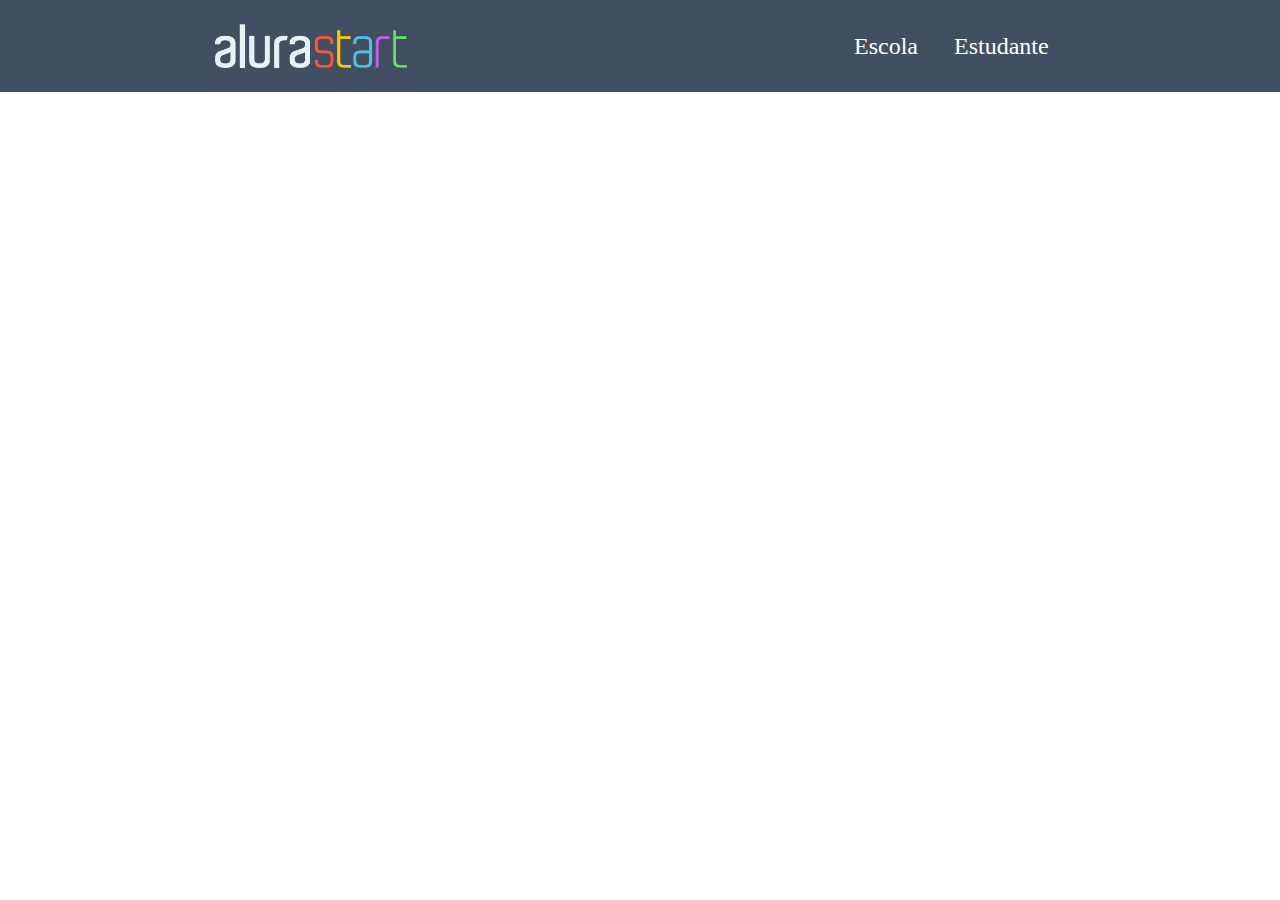
==== index.html @ 9630de8c "cabecalho esta completo" ====
<html lang="en">
<head>
    <meta charset="UTF-8">
    <meta http-equiv="X-UA-Compatible" content="IE=edge">
    <meta name="viewport" content="width=device-width, initial-scale=1.0">
    <title>Document</title>
    <link rel="stylesheet" href="style.css">
</head>
<body>
    <header class="cabecalho"> 
        <img class="cabecalho-imagem" src="alura.png" alt="logo da alura start">
        <ul class="cabecalho-lista">
            <li class="cabecalho-lista-item">Escola</li>
            <li class="cabecalho-lista-item">Estudante</li>
        </ul>
    </header>

</body>
</html>
---- style.css ----
*{
    margin: 0;
    padding: 0;
}
.cabecalho {
    background-color: #424E61;
    color: white;
display: flex;
justify-content: space-around;
align-items: center;
padding: 24px 0;
}   
.cabecalho-imagem{
    width: 15%;
}
.cabecalho-lista-item{
    display : inline-block ;
    margin : 0 16px ;
    font-size: 24px;
   

}
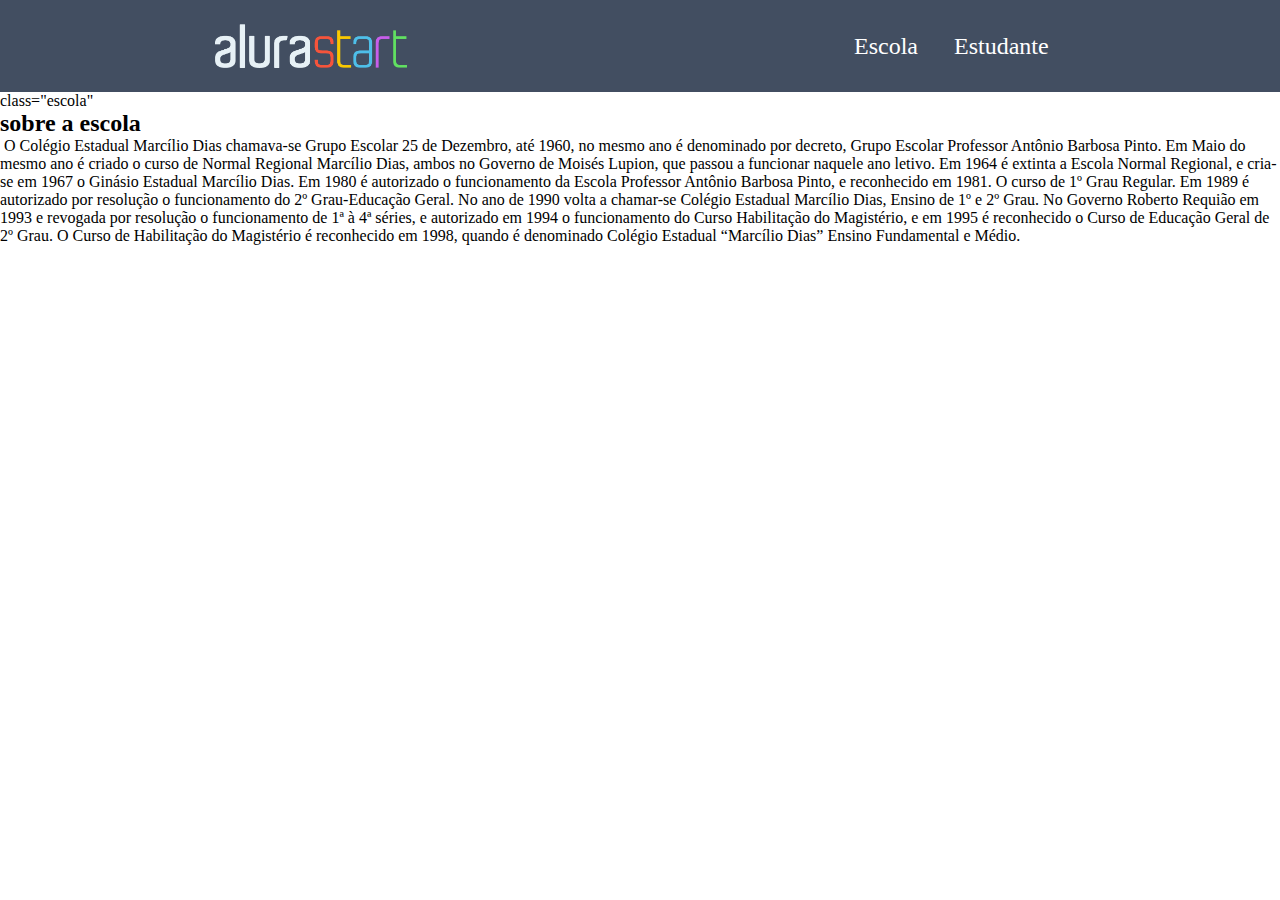
==== commit 8bd49d31: "textos criados" ====
--- a/index.html
+++ b/index.html
@@ -1,19 +1,24 @@
-<html lang="en">
-<head>
-    <meta charset="UTF-8">
-    <meta http-equiv="X-UA-Compatible" content="IE=edge">
-    <meta name="viewport" content="width=device-width, initial-scale=1.0">
-    <title>Document</title>
-    <link rel="stylesheet" href="style.css">
-</head>
-<body>
-    <header class="cabecalho"> 
-        <img class="cabecalho-imagem" src="alura.png" alt="logo da alura start">
-        <ul class="cabecalho-lista">
-            <li class="cabecalho-lista-item">Escola</li>
-            <li class="cabecalho-lista-item">Estudante</li>
-        </ul>
-    </header>
-
-</body>
-</html>+<html lang="en">
+<head>
+    <meta charset="UTF-8">
+    <meta http-equiv="X-UA-Compatible" content="IE=edge">
+    <meta name="viewport" content="width=device-width, initial-scale=1.0">
+    <title>Document</title>
+    <link rel="stylesheet" href="style.css">
+</head>
+<body>
+    <header class="cabecalho"> 
+        <img class="cabecalho-imagem" src="alura.png" alt="logo da alura start">
+        <ul class="cabecalho-lista">
+            <li class="cabecalho-lista-item">Escola</li>
+            <li class="cabecalho-lista-item">Estudante</li>
+        </ul>
+    </header>
+    <section>class="escola"
+        <h2 class="escola titulo">sobre a escola</h2>
+        <p class="escola-texto-um"> O Colégio Estadual Marcílio Dias chamava-se Grupo Escolar 25 de Dezembro, até 1960, no mesmo ano é denominado por decreto, Grupo Escolar Professor Antônio Barbosa Pinto. Em Maio do mesmo ano é criado o curso de Normal Regional Marcílio Dias, ambos no Governo de Moisés Lupion, que passou a funcionar naquele ano letivo. Em 1964 é extinta a Escola Normal Regional, e cria-se em 1967 o Ginásio Estadual Marcílio Dias. Em 1980 é autorizado o funcionamento da Escola Professor Antônio Barbosa Pinto, e reconhecido em 1981. O curso de 1º Grau Regular. Em 1989 é autorizado por resolução o funcionamento do 2º Grau-Educação Geral. No ano de 1990 volta a chamar-se Colégio Estadual Marcílio Dias, Ensino de 1º e 2º Grau. No Governo Roberto Requião em 1993 e revogada por resolução o funcionamento de 1ª à 4ª séries, e autorizado em 1994 o funcionamento do Curso Habilitação do Magistério, e em 1995 é reconhecido o Curso de Educação Geral de 2º Grau. O Curso de Habilitação do Magistério é reconhecido em 1998, quando é denominado Colégio Estadual “Marcílio Dias” Ensino Fundamental e Médio. </p>
+        <p class="escola-texto-dois"></p>
+    </section>
+
+</body>
+</html>
--- a/style.css
+++ b/style.css
@@ -1,22 +1,22 @@
-*{
-    margin: 0;
-    padding: 0;
-}
-.cabecalho {
-    background-color: #424E61;
-    color: white;
-display: flex;
-justify-content: space-around;
-align-items: center;
-padding: 24px 0;
-}   
-.cabecalho-imagem{
-    width: 15%;
-}
-.cabecalho-lista-item{
-    display : inline-block ;
-    margin : 0 16px ;
-    font-size: 24px;
-   
-
-}
+*{
+    margin: 0;
+    padding: 0;
+}
+.cabecalho {
+    background-color: #424E61;
+    color: white;
+display: flex;
+justify-content: space-around;
+align-items: center;
+padding: 24px 0;
+}   
+.cabecalho-imagem{
+    width: 15%;
+}
+.cabecalho-lista-item{
+    display : inline-block ;
+    margin : 0 16px ;
+    font-size: 24px;
+   
+
+}
